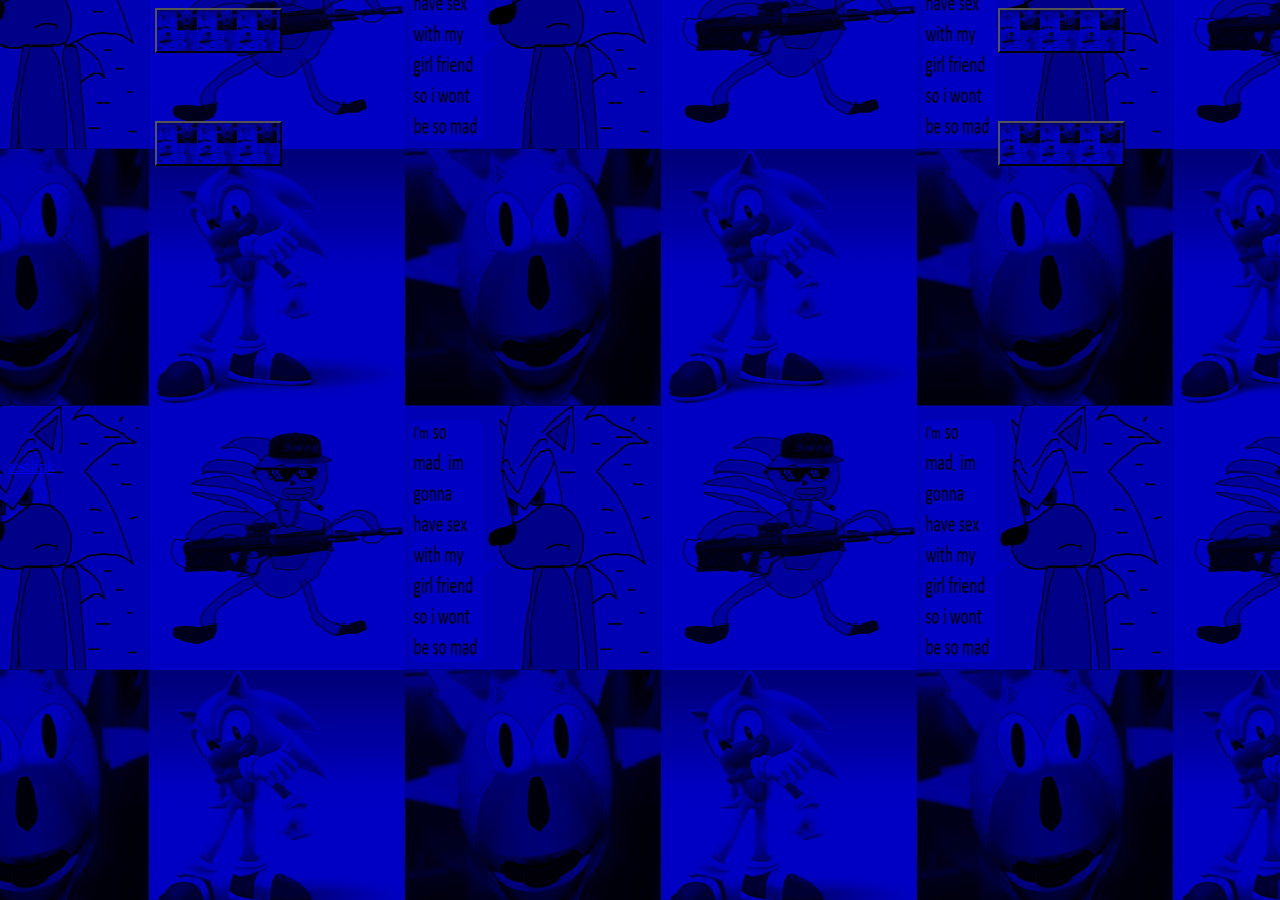
==== index.html @ e83a6f25 "haha im back" ====
<!DOCTYPE html>
<html lang="en">
<head>
    <meta charset="UTF-8">
    <meta name="viewport" content="width=device-width, initial-scale=1.0">
    <link rel="stylesheet" href="./css/mainpage.css">
    <title></title>
</head>
<body>
    <div id="background"></div>
    <div style="display: flex; flex-direction: row;">
        <div class="buttondisplays"><button></button><button></button></div>
        <div class="buttondisplays" id="middle"><button id="bandageslmao"><img></button></div>
        <div class="buttondisplays"><button></button><button></button></div>
    </div>
    <a href="index.html">testlink</a>
</body>
    <script src="scripts/DialogueManager.js"></script>
    <script src="scripts/FourthWallBreaking.js"></script>
    <script src="scripts/ElementEffects.js"></script>
    <script>
        const button = document.getElementById("bandageslmao")
        let clicked = false
        button.onclick=function(){
            if (clicked === false){
                clicked = true
                let line = Math.floor(Math.random()*3)
                drawDialogue("typewriter",document.getElementById("middle"),line)
                let textarea = document.createElement("textarea")
                textarea.style.opacity = 0
                setTimeout(function(){
                    document.getElementById("middle").insertAdjacentElement("beforeend",textarea)
                    fade("in",100,textarea)
                },1000)
            }
        }
    </script>
    <script>
        let increment = 1
        setInterval(function(){
            increment++
            document.getElementById("background").style.backgroundPositionX = increment + "px"
            document.getElementById("background").style.backgroundPositionY = increment + "px"
        },10)
    </script>
    <script src="scripts/MusicManager.js"></script>
</html>
---- css/mainpage.css ----
html{
    width: 100vw;
    height: 100vh;
}

.buttondisplays{
    width: 10%;
    height: 50vh;
    display: flex;
    flex-direction: column;
    gap: 15%;
    margin: auto;
}

#background{
    background-repeat: repeat;
    background-image: url('../assets/images/mainpagebackground.png');
    background-blend-mode: multiply;
    background-color: #0000c5;
    background-position: 0px,0px;
    position: absolute;
	top: 0; left: 0; right: 0; bottom: 0;
	z-index: -1000;
}

button{
    width: 100%;
    height: 10%;
    background-color: #0000c5;
    background-size: contain;
    background-blend-mode: multiply;
    background-image: url('../assets/images/mainpagebackground.png');
}

#bandageslmao{
    width: 100%;
    height: 25%;
    gap: 0;
    margin: 0;
    border: none;
    background: none;
}
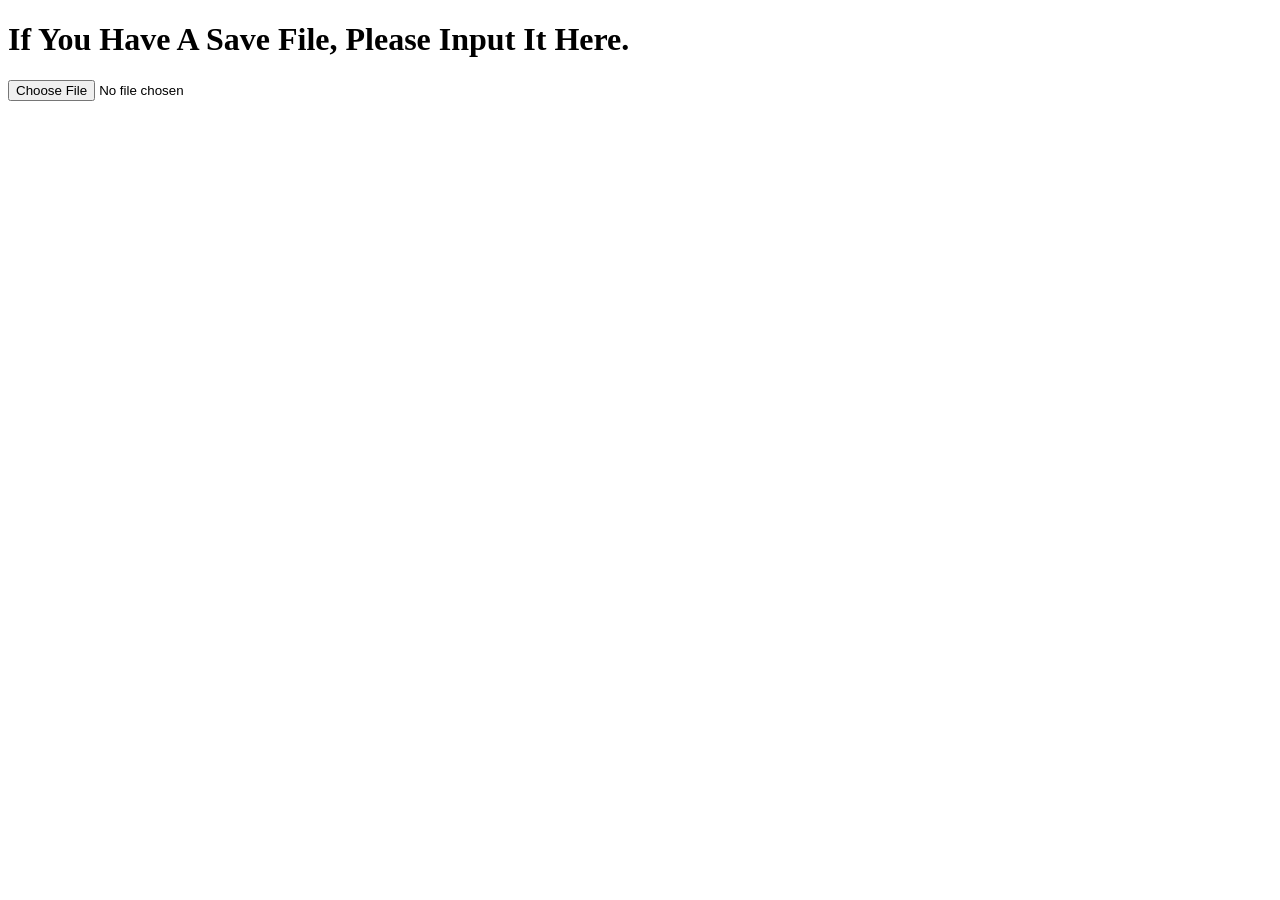
==== commit 7935fff9: "gay" ====
--- a/index.html
+++ b/index.html
@@ -3,45 +3,28 @@
 <head>
     <meta charset="UTF-8">
     <meta name="viewport" content="width=device-width, initial-scale=1.0">
-    <link rel="stylesheet" href="./css/mainpage.css">
-    <title></title>
+    <title>Select A File</title>
+    <style>
+        @font-face {
+            font-family: sm64beta;
+            src: url('assets/fonts/sm64BetaFont.ttf')
+        }
+        p{
+            font-family: sm64beta;
+        }
+    </style>
 </head>
 <body>
-    <div id="background"></div>
-    <div style="display: flex; flex-direction: row;">
-        <div class="buttondisplays"><button></button><button></button></div>
-        <div class="buttondisplays" id="middle"><button id="bandageslmao"><img></button></div>
-        <div class="buttondisplays"><button></button><button></button></div>
-    </div>
-    <a href="index.html">testlink</a>
+    <h1>If You Have A Save File, Please Input It Here.</h1>
+    <input type="file" id="savefile" accept="application/json"></input>
+    <audio src="assets/audio/music/FileSelect.mp3"></audio>
 </body>
-    <script src="scripts/DialogueManager.js"></script>
-    <script src="scripts/FourthWallBreaking.js"></script>
-    <script src="scripts/ElementEffects.js"></script>
     <script>
-        const button = document.getElementById("bandageslmao")
-        let clicked = false
-        button.onclick=function(){
-            if (clicked === false){
-                clicked = true
-                let line = Math.floor(Math.random()*3)
-                drawDialogue("typewriter",document.getElementById("middle"),line)
-                let textarea = document.createElement("textarea")
-                textarea.style.opacity = 0
-                setTimeout(function(){
-                    document.getElementById("middle").insertAdjacentElement("beforeend",textarea)
-                    fade("in",100,textarea)
-                },1000)
+        document.getElementById("savefile").addEventListener("change",(e) =>{
+            let jsonfile = JSON.parse(document.getElementById("savefile").files[0])
+            for (i in jsonfile){
+                window.alert(jsonfile[i])
             }
-        }
+        })
     </script>
-    <script>
-        let increment = 1
-        setInterval(function(){
-            increment++
-            document.getElementById("background").style.backgroundPositionX = increment + "px"
-            document.getElementById("background").style.backgroundPositionY = increment + "px"
-        },10)
-    </script>
-    <script src="scripts/MusicManager.js"></script>
 </html>
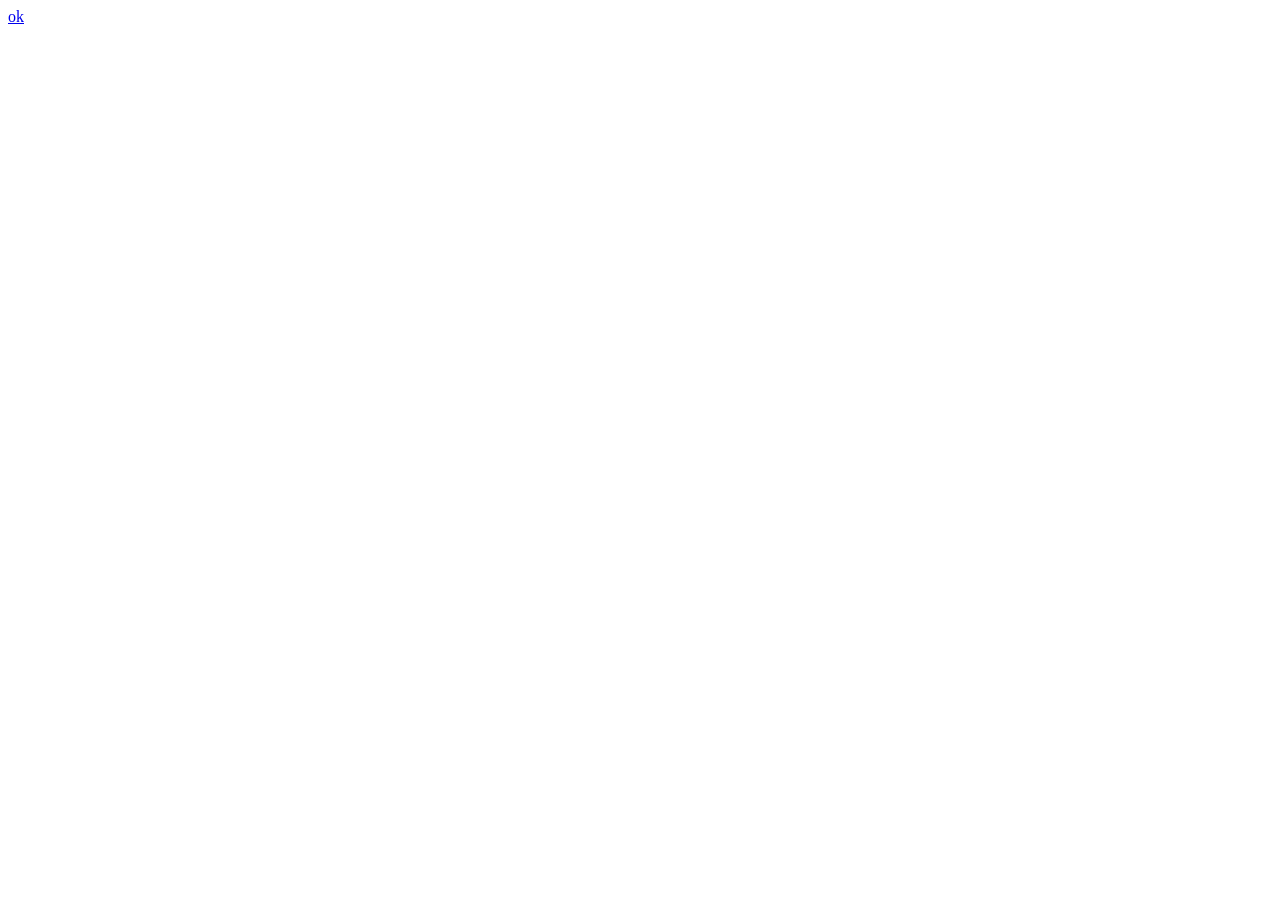
==== commit 10461869: "doing more" ====
--- a/index.html
+++ b/index.html
@@ -3,28 +3,17 @@
 <head>
     <meta charset="UTF-8">
     <meta name="viewport" content="width=device-width, initial-scale=1.0">
-    <title>Select A File</title>
-    <style>
-        @font-face {
-            font-family: sm64beta;
-            src: url('assets/fonts/sm64BetaFont.ttf')
-        }
-        p{
-            font-family: sm64beta;
-        }
-    </style>
+    <title></title>
 </head>
 <body>
-    <h1>If You Have A Save File, Please Input It Here.</h1>
-    <input type="file" id="savefile" accept="application/json"></input>
-    <audio src="assets/audio/music/FileSelect.mp3"></audio>
+    <a href="index.html">ok</a>
+    <div id="debugdiv">
+
+    </div>
 </body>
-    <script>
-        document.getElementById("savefile").addEventListener("change",(e) =>{
-            let jsonfile = JSON.parse(document.getElementById("savefile").files[0])
-            for (i in jsonfile){
-                window.alert(jsonfile[i])
-            }
-        })
+    <script src="./scripts/Debugging.js"></script>
+    <script type="module">
+        import { PageSwap } from "./scripts/GeneralFunctions.js"
+        PageSwap("Home",false)
     </script>
 </html>
